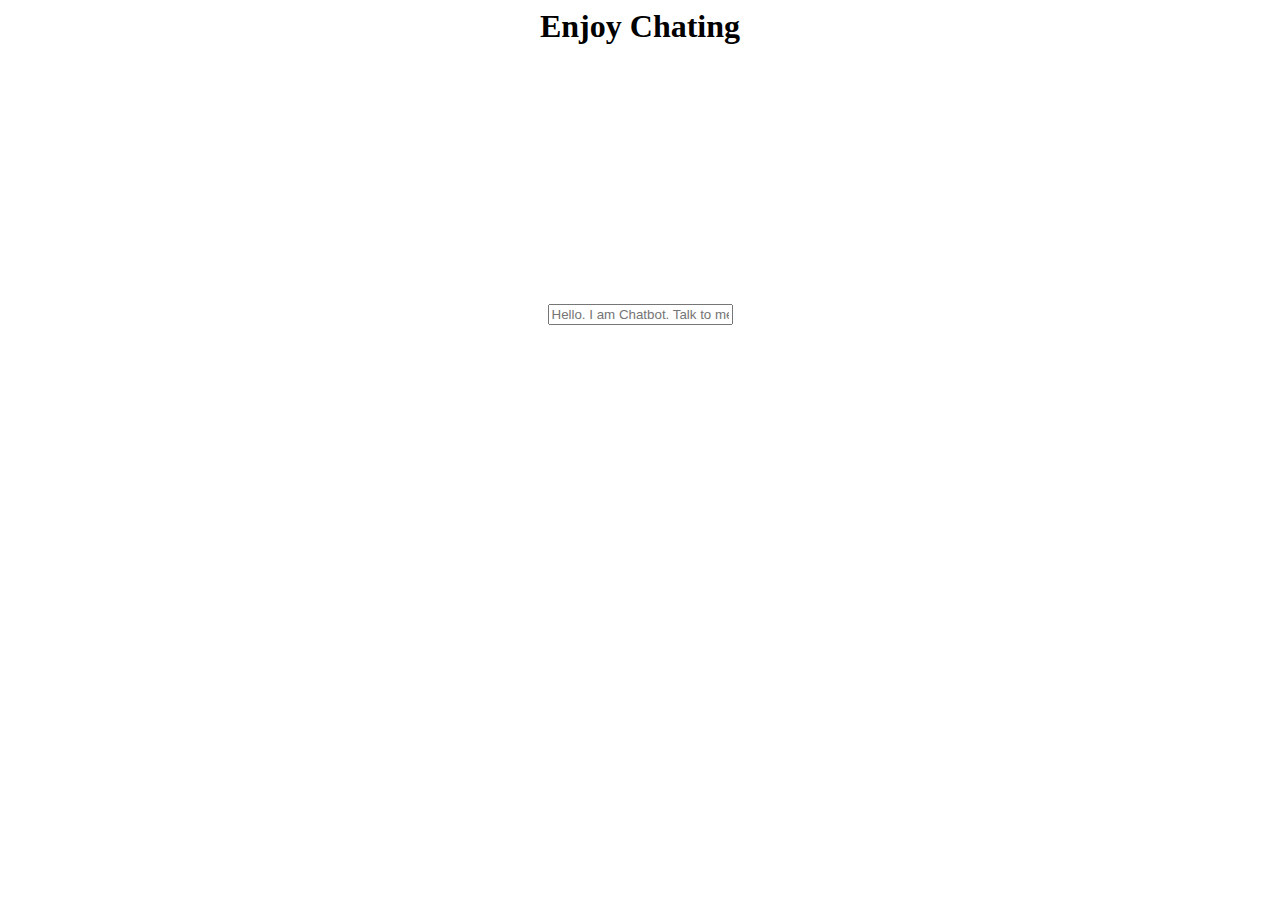
==== index.html @ 856c9f32 "Create index.html" ====
<head>
  <title>ChatBot</title>
</head>
<body align = "center">
  <h1>Enjoy Chating</h1>
  <h2 id="chat"></h2>
  <div id='bodybox'>
  <div id='chatborder'>
    <p id="chatlog7" class="chatlog">&nbsp;</p>
    <p id="chatlog6" class="chatlog">&nbsp;</p>
    <p id="chatlog5" class="chatlog">&nbsp;</p>
    <p id="chatlog4" class="chatlog">&nbsp;</p>
    <p id="chatlog3" class="chatlog">&nbsp;</p>
    <p id="chatlog2" class="chatlog">&nbsp;</p>
    <p id="chatlog1" class="chatlog">&nbsp;</p>
    <input type="text" name="chat" id="chatbox" placeholder="Hello. I am Chatbot. Talk to me." onfocus="placeHolder()">
</body>
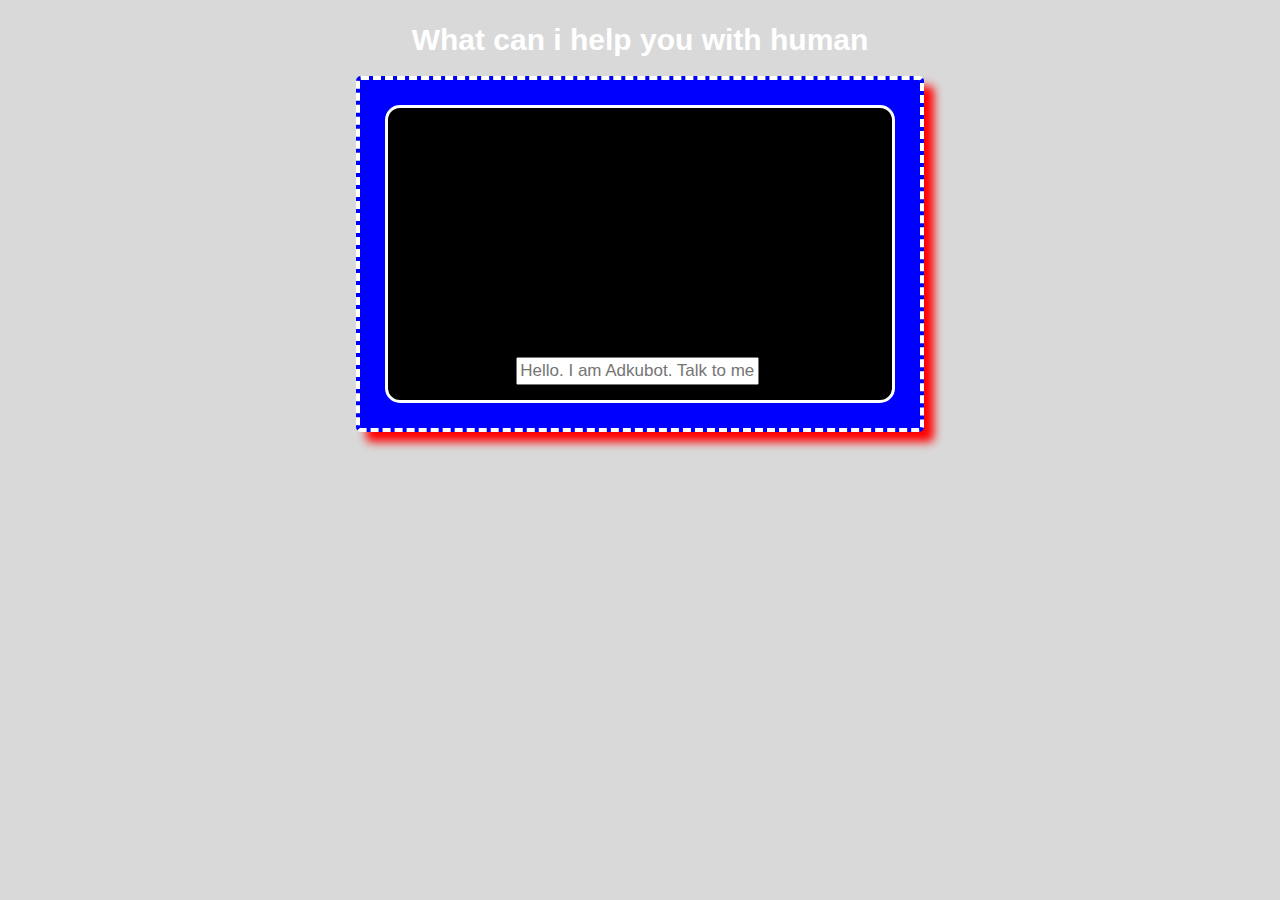
==== commit c8ae1e12: "Update index.html" ====
--- a/index.html
+++ b/index.html
@@ -1,8 +1,24 @@
+<!DOCTYPE html>
+<html lang="en" >
+
 <head>
-  <title>ChatBot</title>
+  <meta charset="UTF-8">
+  <title>Chatbot</title>
+  
+  
+  
+      <link rel="stylesheet" href="./style.css">
+
+  
+</head>
+
+<body>
+
+  <head>
+  <title>AdkuBot</title>
 </head>
 <body align = "center">
-  <h1>Enjoy Chating</h1>
+  <h1>What can i help you with human</h1>
   <h2 id="chat"></h2>
   <div id='bodybox'>
   <div id='chatborder'>
@@ -13,5 +29,16 @@
     <p id="chatlog3" class="chatlog">&nbsp;</p>
     <p id="chatlog2" class="chatlog">&nbsp;</p>
     <p id="chatlog1" class="chatlog">&nbsp;</p>
-    <input type="text" name="chat" id="chatbox" placeholder="Hello. I am Chatbot. Talk to me." onfocus="placeHolder()">
+    <input type="text" name="chat" id="chatbox" placeholder="Hello. I am Adkubot. Talk to me." onfocus="placeHolder()">
 </body>
+  
+  
+
+    <script  src="./script.js"></script>
+
+
+
+
+</body>
+
+</html>
--- a/style.css
+++ b/style.css
@@ -0,0 +1,56 @@
+body {
+  font: 15px arial, sans-serif;
+  background-color: #d9d9d9;
+  padding-top: 15px;
+  padding-bottom: 15px;
+  color:white;
+}
+
+#bodybox {
+  margin: auto;
+  max-width: 550px;
+  font: 15px arial, sans-serif;
+  background-color: blue;
+  border-style: dashed;
+  border-width: 4px;
+  padding-top: 5px;
+  padding-bottom: 5px;
+  padding-right: 5px;
+  padding-left: 5px;
+  box-shadow: 10px 10px 10px red;
+  border-radius: 5px;
+}
+
+#chatborder {
+  border-style: solid;
+  background-color: black;
+  border-width: 3px;
+  margin-top: 20px;
+  margin-bottom: 20px;
+  margin-left: 20px;
+  margin-right: 20px;
+  padding-top: 10px;
+  padding-bottom: 15px;
+  padding-right: 20px;
+  padding-left: 15px;
+  border-radius: 15px;
+}
+
+.chatlog {
+   font: 15px arial, sans-serif;
+}
+
+#chatbox {
+  font: 17px arial, sans-serif;
+  height: 22px;
+  width: 50%;
+}
+
+h1 {
+  margin: auto;
+}
+
+pre {
+  background-color: #f0f0f0;
+  margin-left: 20px;
+}
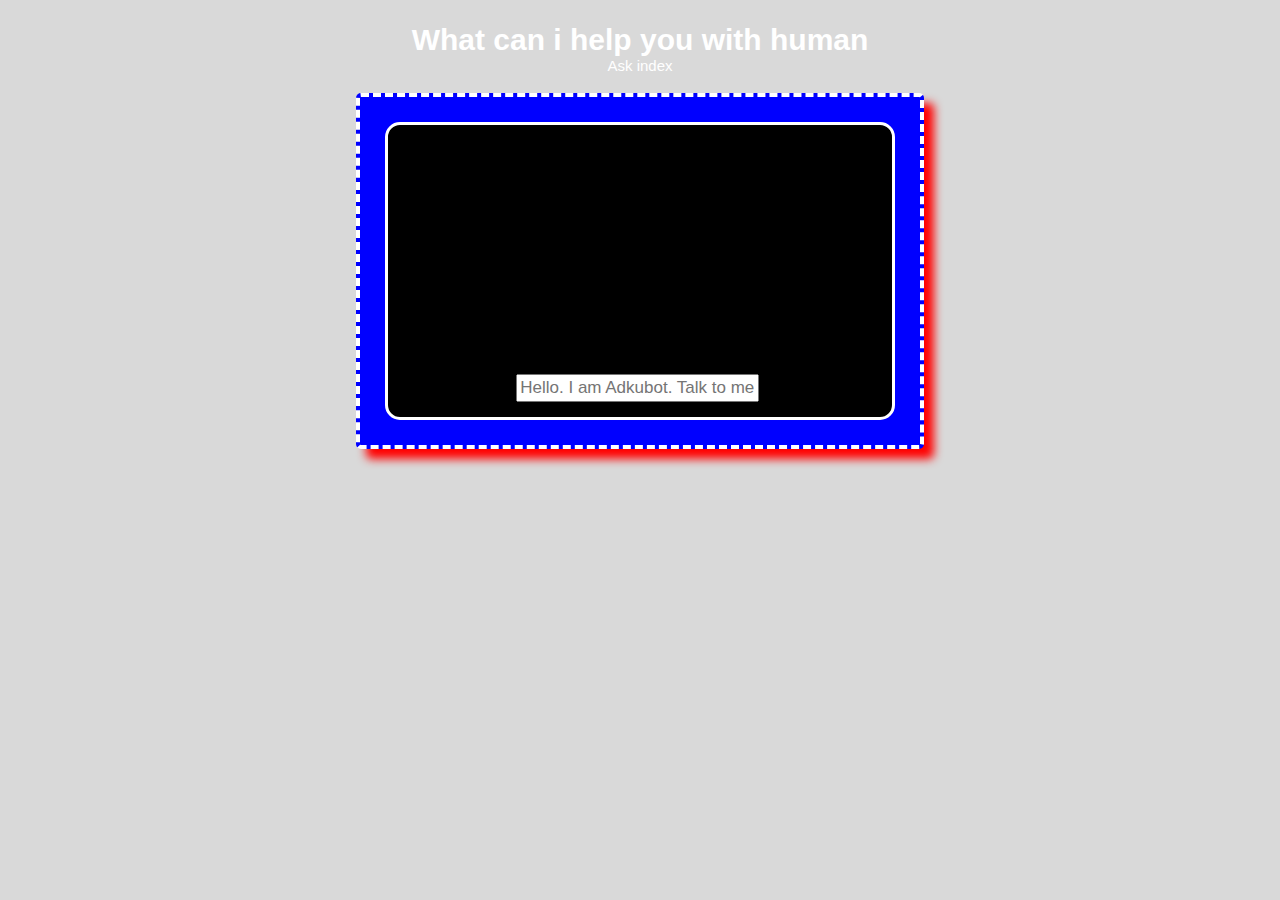
==== commit 5679fa27: "Update index.html" ====
--- a/index.html
+++ b/index.html
@@ -3,7 +3,7 @@
 
 <head>
   <meta charset="UTF-8">
-  <title>Chatbot</title>
+  <title>AdkuBot</title>
   
   
   
@@ -19,6 +19,7 @@
 </head>
 <body align = "center">
   <h1>What can i help you with human</h1>
+  <centre> Ask index <centre>
   <h2 id="chat"></h2>
   <div id='bodybox'>
   <div id='chatborder'>
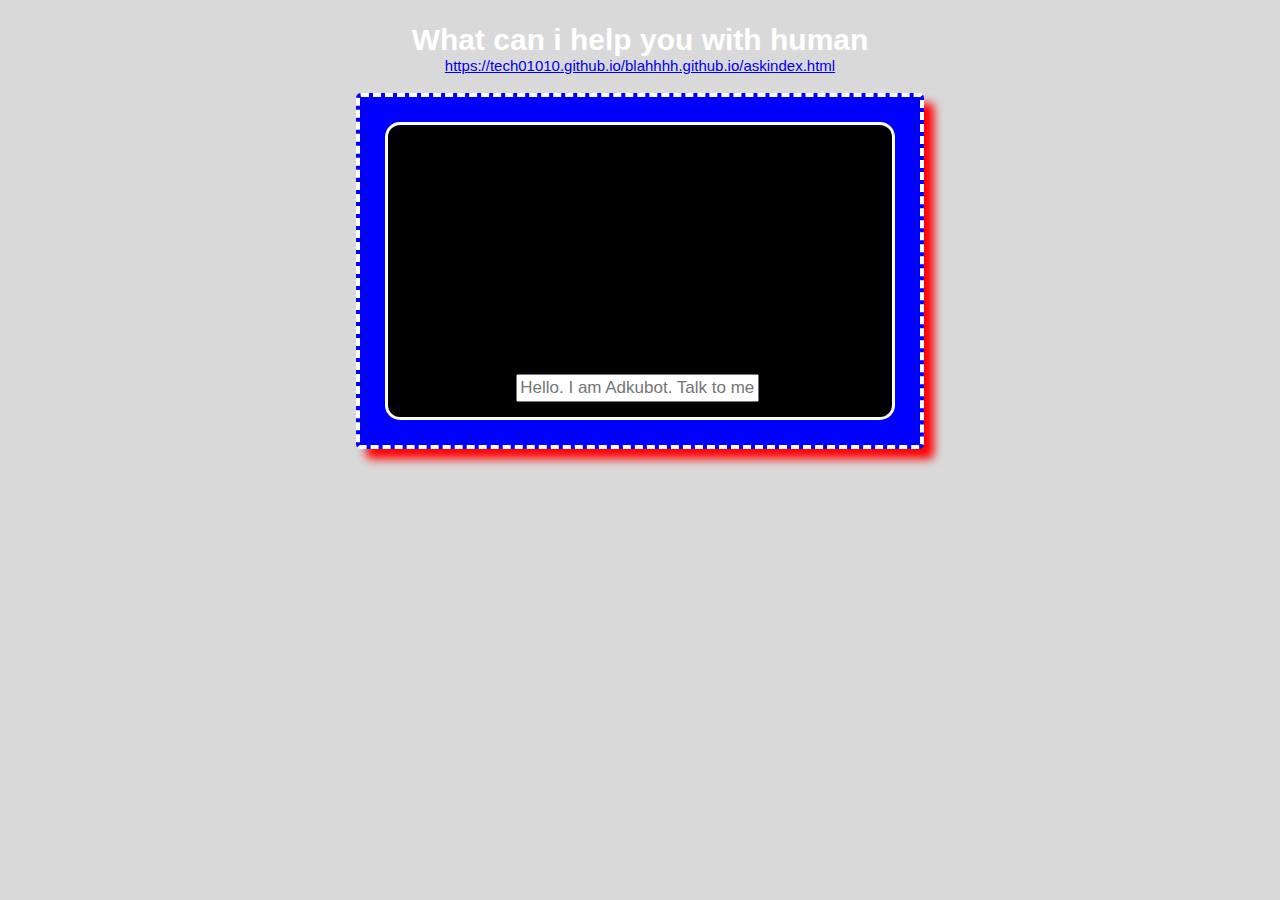
==== commit 40114ad5: "Update index.html" ====
--- a/index.html
+++ b/index.html
@@ -19,7 +19,8 @@
 </head>
 <body align = "center">
   <h1>What can i help you with human</h1>
-  <centre> Ask index <centre>
+  <centre> <a href="Ask index">https://tech01010.github.io/blahhhh.github.io/askindex.html</a>
+ <centre>
   <h2 id="chat"></h2>
   <div id='bodybox'>
   <div id='chatborder'>
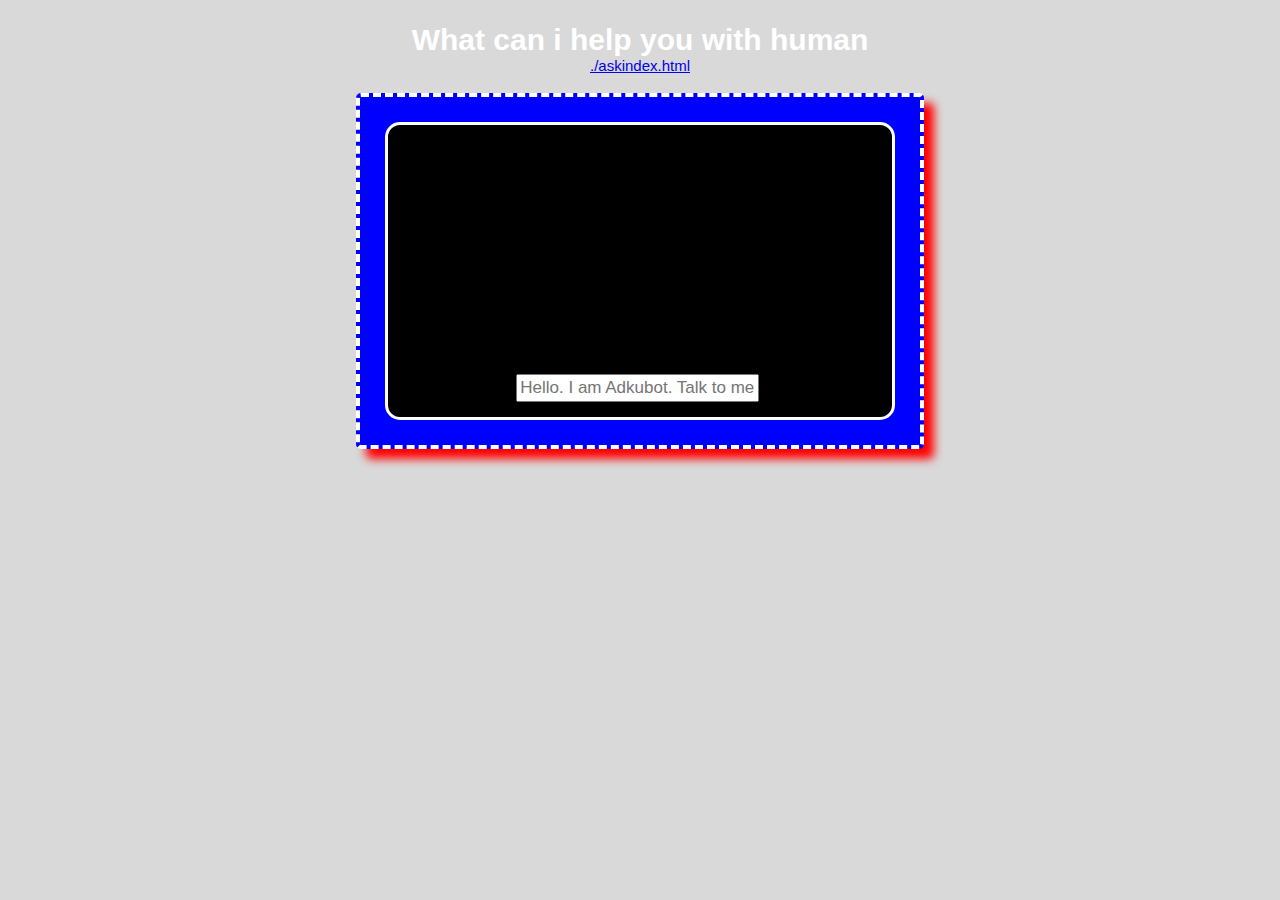
==== commit 54fb911f: "Update index.html" ====
--- a/index.html
+++ b/index.html
@@ -19,7 +19,7 @@
 </head>
 <body align = "center">
   <h1>What can i help you with human</h1>
-  <centre> <a href="Ask index">https://tech01010.github.io/blahhhh.github.io/askindex.html</a>
+  <centre> <a href="Ask index">./askindex.html</a>
  <centre>
   <h2 id="chat"></h2>
   <div id='bodybox'>
